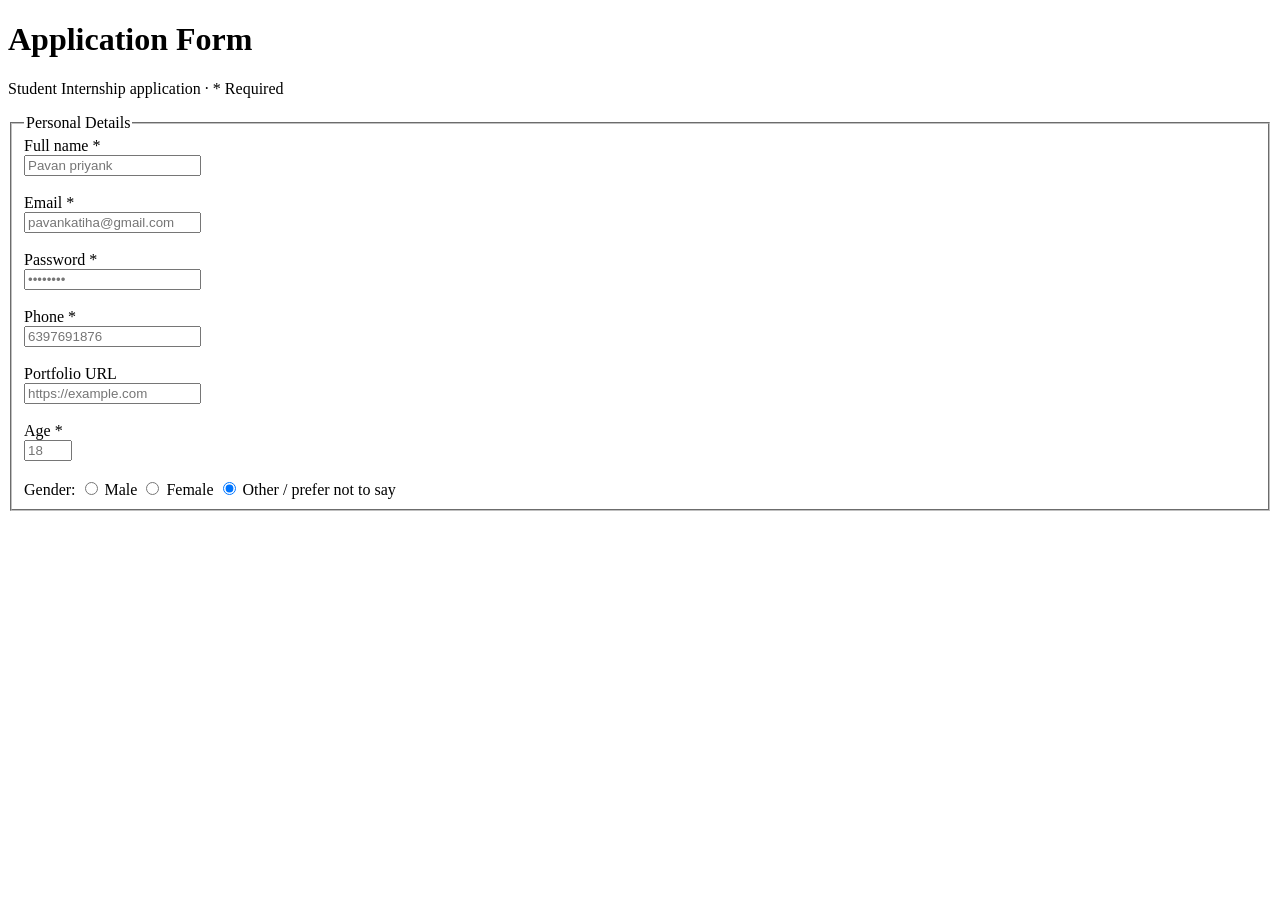
==== assignment-2/index.html @ 0f983a41 "Add form shell, head metadata, and Personal Details fieldset with text validation inputs" ====
<!DOCTYPE html>
<html lang="en">
<head>
    <meta charset="UTF-8">
    <meta name="viewport" content="width=device-width, initial-scale=1.0">
    <meta name="description" content="Student Internship Application Form">
    <meta name="author" content="Pavan priyank">
    <title>The Ultimate Form</title>
</head>
<body>

    <h1>Application Form</h1>
    <p>Student Internship application &middot; * Required</p>

    <form action="#" method="POST" enctype="multipart/form-data">

        <!-- Section 1: Personal Details -->
        <fieldset>
            <legend>Personal Details</legend>

            <!-- Full Name -->
            <label for="fullname">Full name *</label><br>
            <input type="text" id="fullname" name="fullname" placeholder="Pavan priyank" required minlength="3"><br><br>

            <!-- Email -->
            <label for="email">Email *</label><br>
            <input type="email" id="email" name="email" placeholder="pavankatiha@gmail.com" required><br><br>

            <!-- Password -->
            <label for="password">Password *</label><br>
            <input type="password" id="password" name="password" placeholder="••••••••" required minlength="6"><br><br>

            <!-- Phone -->
            <label for="phone">Phone *</label><br>
            <input type="tel" id="phone" name="phone" placeholder="6397691876" required pattern="[0-9]{10}"><br><br>

            <!-- Portfolio URL -->
            <label for="portfolio">Portfolio URL</label><br>
            <input type="url" id="portfolio" name="portfolio" placeholder="https://example.com"><br><br>

            <!-- Age -->
            <label for="age">Age *</label><br>
            <input type="number" id="age" name="age" placeholder="18" required min="18" max="60"><br><br>

            <!-- Gender -->
            <label>Gender:</label>
            <input type="radio" id="male" name="gender" value="male">
            <label for="male">Male</label>
            <input type="radio" id="female" name="gender" value="female">
            <label for="female">Female</label>
            <input type="radio" id="other" name="gender" value="other" checked>
            <label for="">Other / prefer not to say</label>
        </fieldset>

        <br>
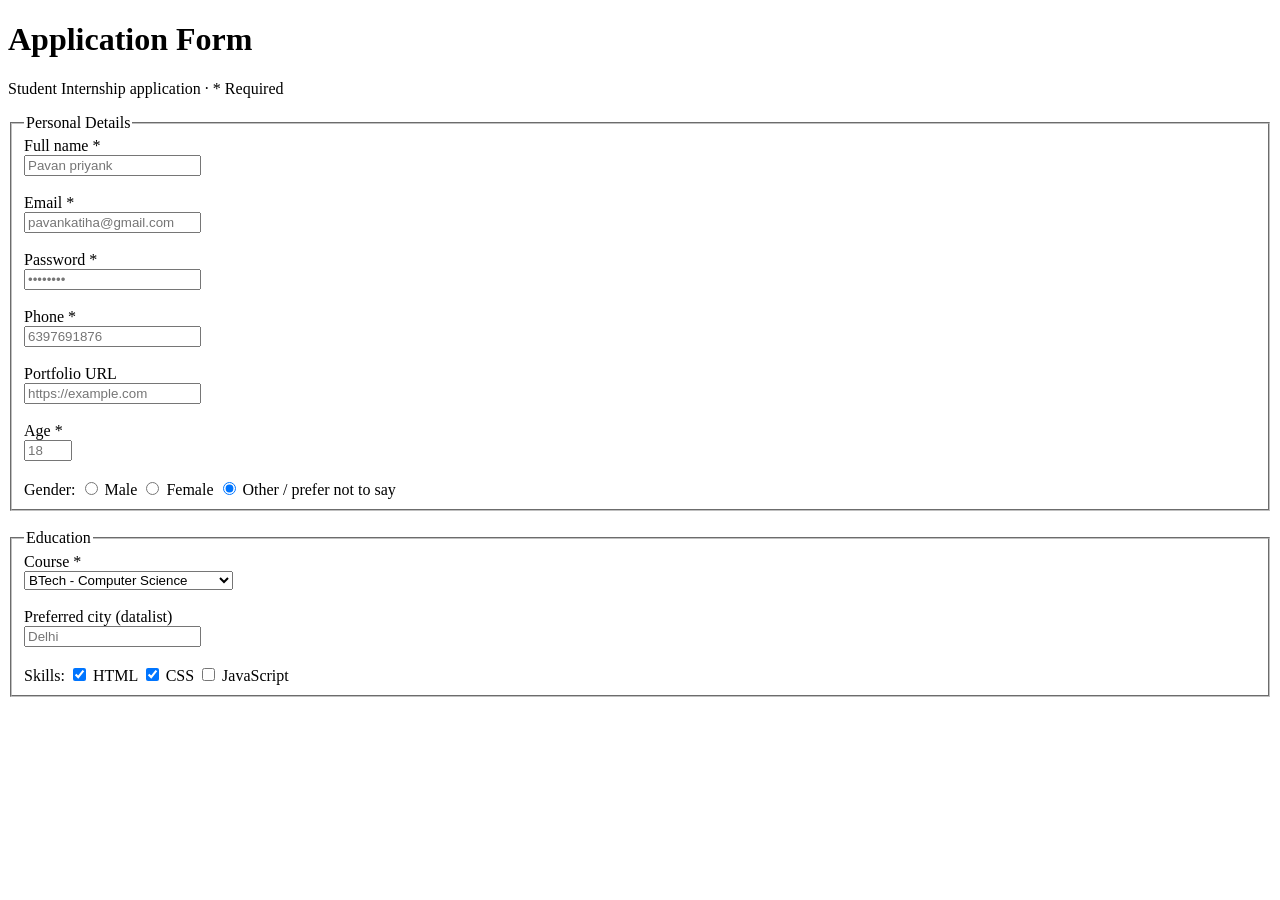
==== commit a9828ad4: "Add Education fieldset with select dropdown, datalist, and skill checkboxes" ====
--- a/assignment-2/index.html
+++ b/assignment-2/index.html
@@ -53,3 +53,39 @@
         </fieldset>
 
         <br>
+
+        <!-- Section 2: Education -->
+        <fieldset>
+            <legend>Education</legend>
+
+            <!-- Dropdown -->
+            <label for="course">Course *</label><br>
+            <select id="course" name="course" required>
+                <option value="">-- Select Course --</option>
+                <option value="btech-cs" selected>BTech - Computer Science</option>
+                <option value="btech-it">BTech - Information Technology</option>
+                <option value="bca">BCA</option>
+            </select><br><br>
+
+            <!-- Datalist -->
+            <label for="city">Preferred city (datalist)</label><br>
+            <input type="text" id="city" name="city" list="city-list" placeholder="Delhi">
+            <datalist id="city-list">
+                <option value="Delhi">
+                <option value="Mumbai">
+                <option value="Bengaluru">
+                <option value="Pune">
+                <option value="Hyderabad">
+            </datalist><br><br>
+
+            <!-- Checkboxes -->
+            <label>Skills:</label>
+            <input type="checkbox" id="skill-html" name="skills" value="html" checked>
+            <label for="skill-html">HTML</label>
+            <input type="checkbox" id="skill-css" name="skills" value="css" checked>
+            <label for="skill-css">CSS</label>
+            <input type="checkbox" id="skill-js" name="skills" value="js">
+            <label for="skill-js">JavaScript</label>
+        </fieldset>
+
+        <br>
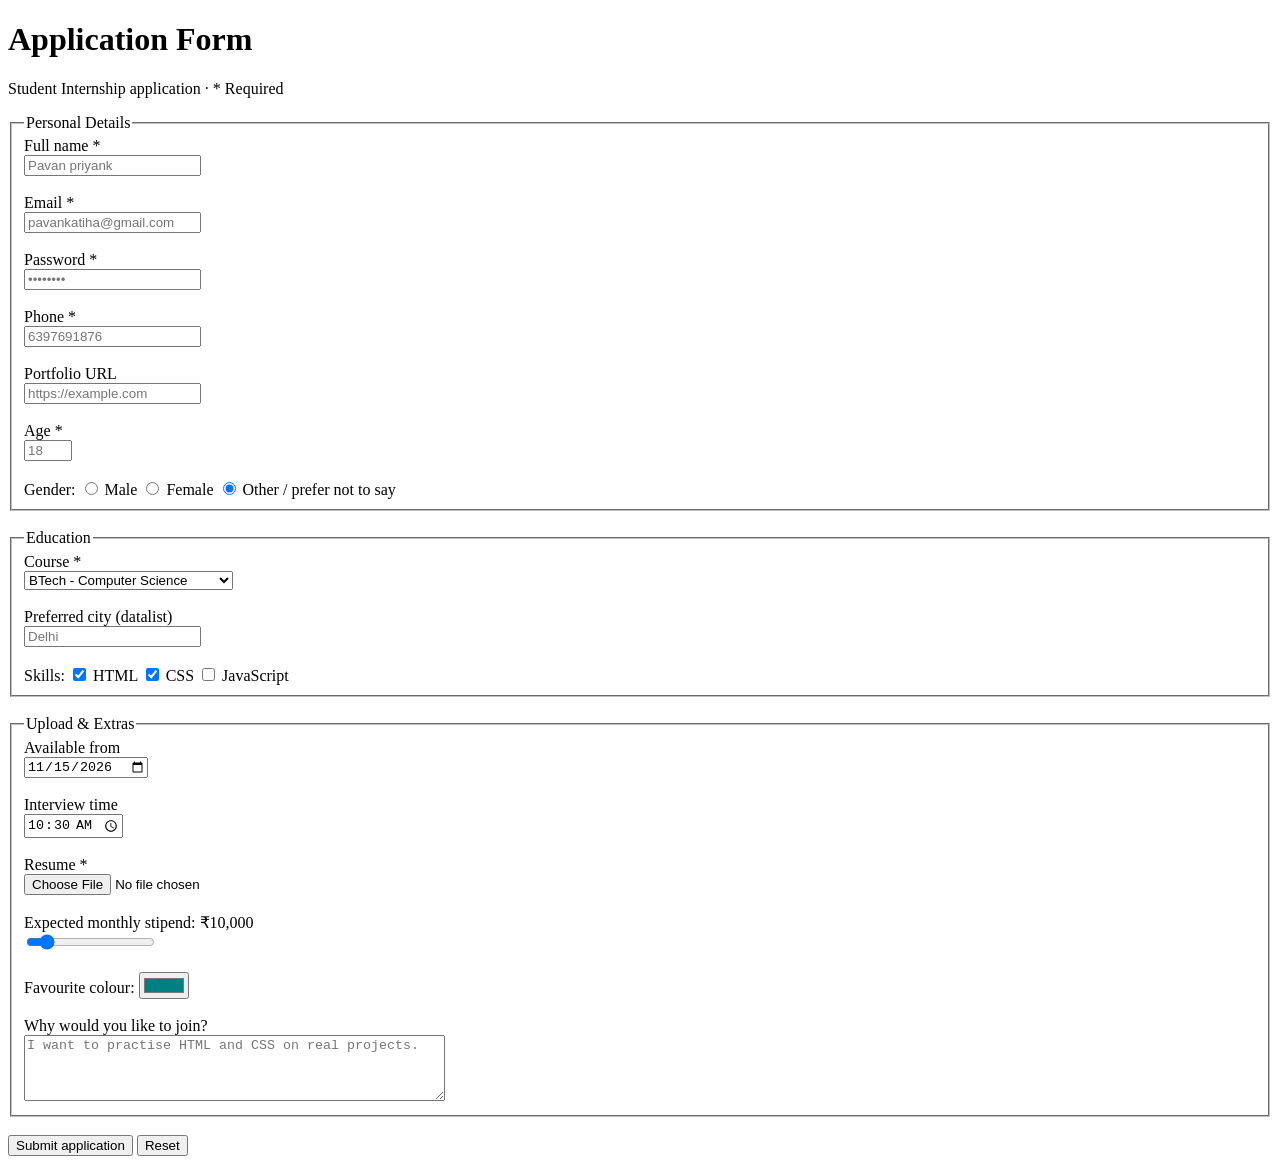
==== commit 5c1ba042: "Add Upload & Extras fieldset, slider, color picker, textarea, buttons, and README documentation" ====
--- a/assignment-2/index.html
+++ b/assignment-2/index.html
@@ -88,4 +88,43 @@
             <label for="skill-js">JavaScript</label>
         </fieldset>
 
-        <br>+        <br>
+               <!-- Section 3: Upload & Extras -->
+        <fieldset>
+            <legend>Upload & Extras</legend>
+
+            <!-- Date -->
+            <label for="available-date">Available from</label><br>
+            <input type="date" id="available-date" name="available_date" value="2026-11-15"><br><br>
+
+            <!-- Time -->
+            <label for="interview-time">Interview time</label><br>
+            <input type="time" id="interview-time" name="interview_time" value="10:30"><br><br>
+
+            <!-- File Upload -->
+            <label for="resume">Resume *</label><br>
+            <input type="file" id="resume" name="resume" required accept=".pdf,.doc,.docx"><br><br>
+
+            <!-- Range Slider -->
+            <label for="stipend">Expected monthly stipend: &#8377;10,000</label><br>
+            <input type="range" id="stipend" name="stipend" min="5000" max="50000" step="1000" value="10000"><br><br>
+
+            <!-- Color Picker -->
+            <label for="favourite-color">Favourite colour:</label>
+            <input type="color" id="favourite-color" name="favourite_color" value="#008080"><br><br>
+
+            <!-- Textarea -->
+            <label for="reason">Why would you like to join?</label><br>
+            <textarea id="reason" name="reason" rows="4" cols="50" placeholder="I want to practise HTML and CSS on real projects."></textarea>
+        </fieldset>
+
+        <br>
+
+        <!-- Submit & Reset Buttons -->
+        <button type="submit">Submit application</button>
+        <button type="reset">Reset</button>
+
+    </form>
+
+</body>
+</html>
